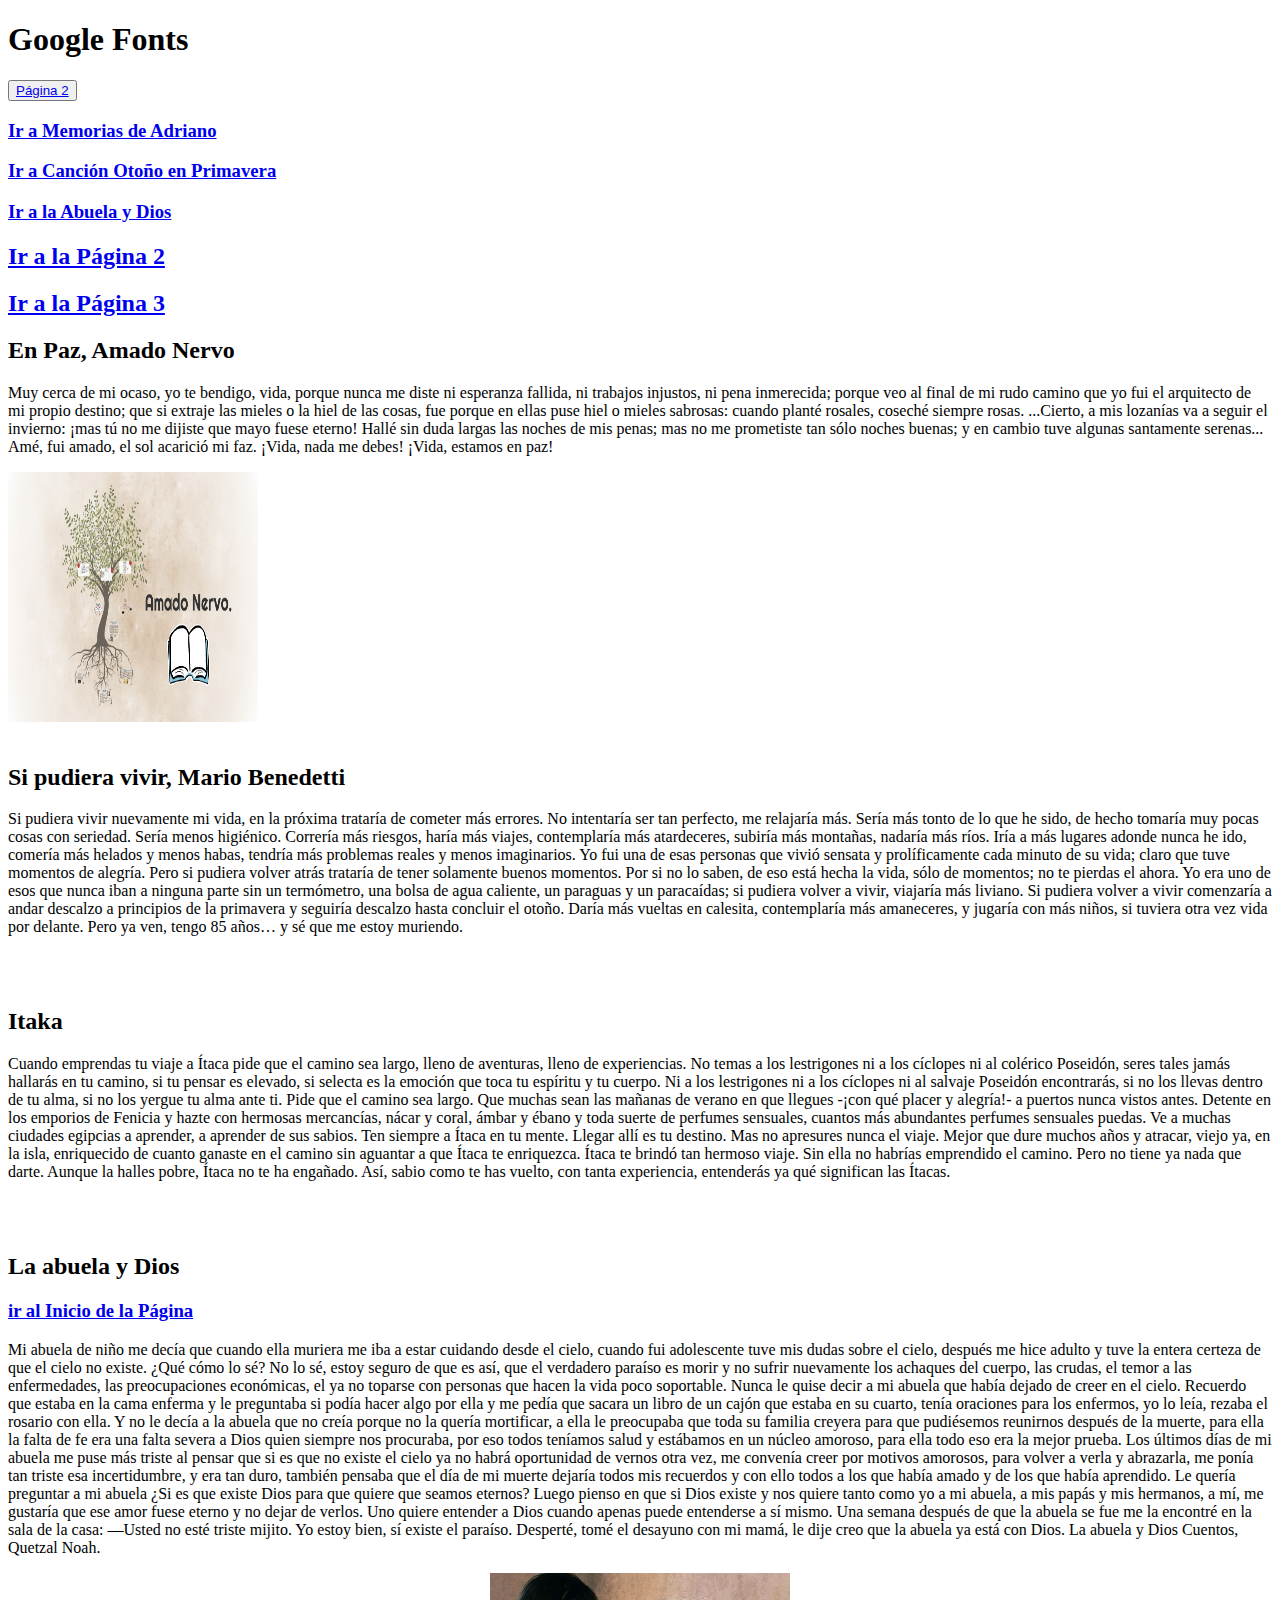
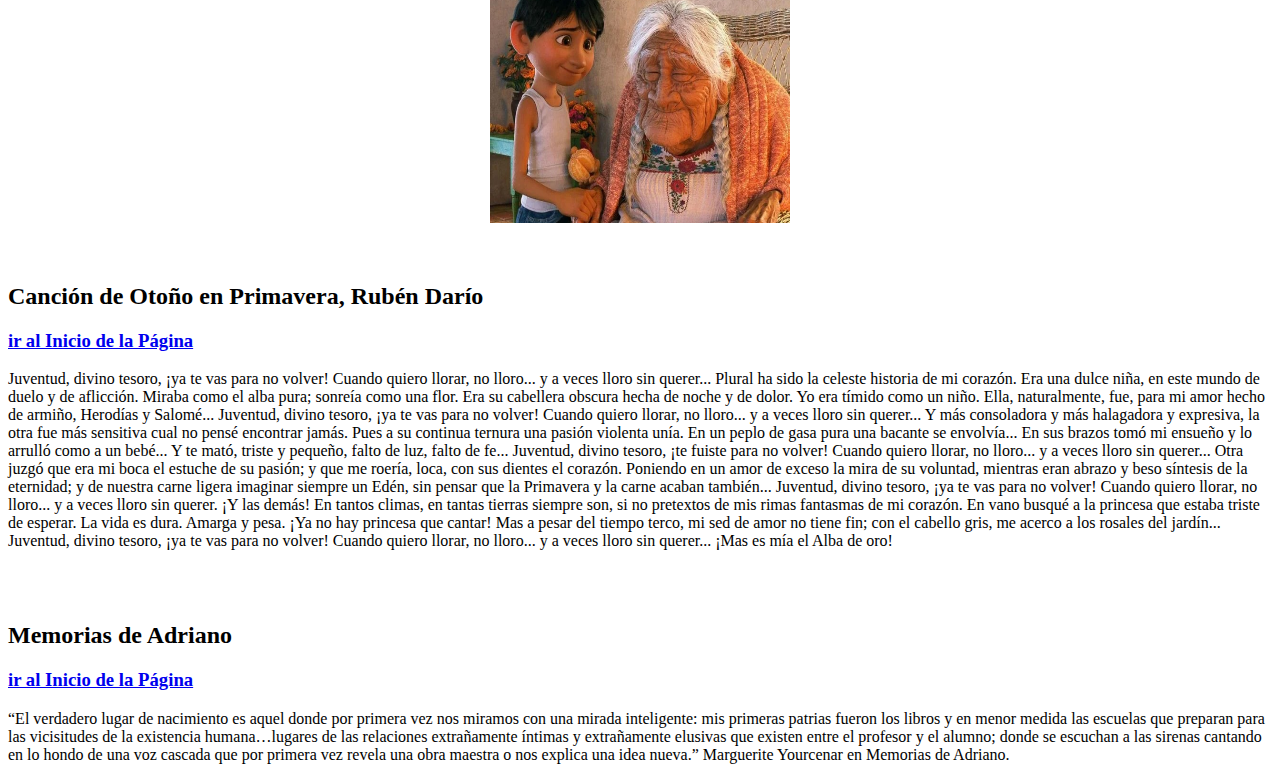
==== index.html @ cdf8f009 "Add files via upload" ====
<!DOCTYPE html>
<html lang="en">
<head>
    <meta charset="UTF-8">
    <meta http-equiv="X-UA-Compatible" content="IE=edge">
    <meta name="viewport" content="width=device-width, initial-scale=1.0">
    <link rel="stylesheet" href="Clase5.css">
    <title>Clase 5</title>
    <link rel="preconnect" href="https://fonts.googleapis.com">
    <link rel="preconnect" href="https://fonts.gstatic.com" crossorigin>
    <link href="https://fonts.googleapis.com/css2?family=Fugaz+One&family=Monda&display=swap" rel="stylesheet">
</head>
<body>  
<h1 id="Inicio">Google Fonts</h1>
<button><a href="Pagina2.html" target="_blank">Página 2</a></button>
<h3> <a href="#Adriano">Ir a Memorias de Adriano</a></h3>
<h3> <a href="#RubenDario">Ir a Canción Otoño en Primavera</a></h3>
<h3> <a href="#Abuela">Ir a la Abuela y Dios</a></h3>
<h2><a href="Pagina2.html" target="_blank">Ir a la Página 2</a></h2>
<h2><a href="Pagina3.html" target="_blank">Ir a la Página 3</a></h2>


<h2>En Paz, Amado Nervo </h2>
<p>Muy cerca de mi ocaso, yo te bendigo, vida,
    porque nunca me diste ni esperanza fallida,
    ni trabajos injustos, ni pena inmerecida;
    
    porque veo al final de mi rudo camino
    que yo fui el arquitecto de mi propio destino;
    
    que si extraje las mieles o la hiel de las cosas,
    fue porque en ellas puse hiel o mieles sabrosas:
    cuando planté rosales, coseché siempre rosas.
    
    ...Cierto, a mis lozanías va a seguir el invierno:
    ¡mas tú no me dijiste que mayo fuese eterno!
    
    Hallé sin duda largas las noches de mis penas;
    mas no me prometiste tan sólo noches buenas;
    y en cambio tuve algunas santamente serenas...
    
    Amé, fui amado, el sol acarició mi faz.
    ¡Vida, nada me debes! ¡Vida, estamos en paz!</p>
     <img src="AmadoNervoNov.png" width="250px" height="250px"   alt="">
    <br><br>

<h2>Si pudiera vivir, Mario Benedetti </h2>
<p>Si pudiera vivir nuevamente mi vida,
    en la próxima trataría de cometer más errores.
    No intentaría ser tan perfecto, me relajaría más.
    Sería más tonto de lo que he sido,
    de hecho tomaría muy pocas cosas con seriedad.
    Sería menos higiénico.
    Correría más riesgos,
    haría más viajes,
    contemplaría más atardeceres,
    subiría más montañas, nadaría más ríos.
    Iría a más lugares adonde nunca he ido,
    comería más helados y menos habas,
    tendría más problemas reales y menos imaginarios.
    Yo fui una de esas personas que vivió sensata
    y prolíficamente cada minuto de su vida;
    claro que tuve momentos de alegría.
    Pero si pudiera volver atrás trataría
    de tener solamente buenos momentos.
    
    Por si no lo saben, de eso está hecha la vida,
    sólo de momentos; no te pierdas el ahora.
    
    Yo era uno de esos que nunca
    iban a ninguna parte sin un termómetro,
    una bolsa de agua caliente,
    un paraguas y un paracaídas;
    si pudiera volver a vivir, viajaría más liviano.
    
    Si pudiera volver a vivir
    comenzaría a andar descalzo a principios
    de la primavera
    y seguiría descalzo hasta concluir el otoño.
    Daría más vueltas en calesita,
    contemplaría más amaneceres,
    y jugaría con más niños,
    si tuviera otra vez vida por delante.
    
    Pero ya ven, tengo 85 años…
    y sé que me estoy muriendo.</p>    
    <br><br>

<h2>Itaka</h2>
<p>
Cuando emprendas tu viaje a Ítaca
pide que el camino sea largo,
lleno de aventuras, lleno de experiencias.
No temas a los lestrigones ni a los cíclopes
ni al colérico Poseidón,
seres tales jamás hallarás en tu camino,
si tu pensar es elevado, si selecta
es la emoción que toca tu espíritu y tu cuerpo.
Ni a los lestrigones ni a los cíclopes
ni al salvaje Poseidón encontrarás,
si no los llevas dentro de tu alma,
si no los yergue tu alma ante ti.
Pide que el camino sea largo.
Que muchas sean las mañanas de verano
en que llegues -¡con qué placer y alegría!-
a puertos nunca vistos antes.
Detente en los emporios de Fenicia
y hazte con hermosas mercancías,
nácar y coral, ámbar y ébano
y toda suerte de perfumes sensuales,
cuantos más abundantes perfumes sensuales puedas.
Ve a muchas ciudades egipcias
a aprender, a aprender de sus sabios.
Ten siempre a Ítaca en tu mente.
Llegar allí es tu destino.
Mas no apresures nunca el viaje.
Mejor que dure muchos años
y atracar, viejo ya, en la isla,
enriquecido de cuanto ganaste en el camino
sin aguantar a que Ítaca te enriquezca.
Ítaca te brindó tan hermoso viaje.
Sin ella no habrías emprendido el camino.
Pero no tiene ya nada que darte.
Aunque la halles pobre, Ítaca no te ha engañado.
Así, sabio como te has vuelto, con tanta experiencia,
entenderás ya qué significan las Ítacas.</p>
<br><br>

<h2 id="Abuela">La abuela y Dios</h2>
<h3><a href="#Inicio">ir al Inicio de la Página</a></h3>

<p>
Mi abuela de niño me decía que cuando ella muriera me iba a estar cuidando desde el cielo, cuando fui adolescente tuve mis dudas sobre el cielo, después me hice adulto y tuve la entera certeza de que el cielo no existe. ¿Qué cómo lo sé? No lo sé, estoy seguro de que es así, que el verdadero paraíso es morir y no sufrir nuevamente los achaques del cuerpo, las crudas, el temor a las enfermedades, las preocupaciones económicas, el ya no toparse con personas que hacen la vida poco  soportable. Nunca le quise decir a mi abuela que había dejado de creer en el cielo. Recuerdo que estaba en la cama enferma y le preguntaba si podía hacer algo por ella y me pedía que sacara un libro de un cajón que estaba en su cuarto, tenía oraciones para los enfermos, yo lo leía, rezaba el rosario con ella. Y no le decía a la abuela que no creía porque no la quería mortificar, a ella le preocupaba que toda su familia creyera para que pudiésemos reunirnos después de la muerte, para ella la falta de fe era una falta severa a Dios quien siempre nos procuraba, por eso todos teníamos salud y estábamos en un núcleo amoroso, para ella todo eso era la mejor prueba. Los últimos días de mi abuela me puse más triste al pensar que si es que no existe el cielo ya no habrá oportunidad de vernos otra vez, me convenía creer por motivos amorosos, para volver a verla y abrazarla, me ponía tan triste esa incertidumbre, y era tan duro, también pensaba que el día de mi muerte dejaría todos mis recuerdos y con ello todos a los que había amado y de los que había aprendido. Le quería preguntar a mi abuela ¿Si es que existe Dios para que quiere que seamos eternos? Luego pienso en que si Dios existe y nos quiere tanto como yo a mi abuela, a mis papás y mis hermanos, a mí, me gustaría que ese amor fuese eterno y no dejar de verlos. Uno quiere entender a Dios cuando apenas puede entenderse a sí mismo. Una semana después de que la abuela se fue me la encontré en la sala de la casa:

—Usted no esté triste mijito. Yo estoy bien, sí existe el paraíso. 

Desperté, tomé el desayuno con mi mamá, le dije creo que la abuela ya está con Dios.

La abuela y Dios
Cuentos, Quetzal Noah.
</p>
<center><img src="AbuelaNov.jpg" width="300px" height="250px" alt=""></center>

<br><br>
<h2 id="RubenDario">Canción de Otoño en Primavera, Rubén Darío</h2>
<h3><a href="#Inicio">ir al Inicio de la Página</a></h3>
<p>
Juventud, divino tesoro,
¡ya te vas para no volver!
Cuando quiero llorar, no lloro...
y a veces lloro sin querer...

Plural ha sido la celeste
historia de mi corazón.
Era una dulce niña, en este
mundo de duelo y de aflicción.

Miraba como el alba pura;
sonreía como una flor.
Era su cabellera obscura
hecha de noche y de dolor.

Yo era tímido como un niño.
Ella, naturalmente, fue,
para mi amor hecho de armiño,
Herodías y Salomé...

Juventud, divino tesoro,
¡ya te vas para no volver!
Cuando quiero llorar, no lloro...
y a veces lloro sin querer...

Y más consoladora y más
halagadora y expresiva,
la otra fue más sensitiva
cual no pensé encontrar jamás.

Pues a su continua ternura
una pasión violenta unía.
En un peplo de gasa pura
una bacante se envolvía...

En sus brazos tomó mi ensueño
y lo arrulló como a un bebé...
Y te mató, triste y pequeño,
falto de luz, falto de fe...

Juventud, divino tesoro,
¡te fuiste para no volver!
Cuando quiero llorar, no lloro...
y a veces lloro sin querer...

Otra juzgó que era mi boca
el estuche de su pasión;
y que me roería, loca,
con sus dientes el corazón.

Poniendo en un amor de exceso
la mira de su voluntad,
mientras eran abrazo y beso
síntesis de la eternidad;

y de nuestra carne ligera
imaginar siempre un Edén,
sin pensar que la Primavera
y la carne acaban también...

Juventud, divino tesoro,
¡ya te vas para no volver!
Cuando quiero llorar, no lloro...
y a veces lloro sin querer.

¡Y las demás! En tantos climas,
en tantas tierras siempre son,
si no pretextos de mis rimas
fantasmas de mi corazón.

En vano busqué a la princesa
que estaba triste de esperar.
La vida es dura. Amarga y pesa.
¡Ya no hay princesa que cantar!

Mas a pesar del tiempo terco,
mi sed de amor no tiene fin;
con el cabello gris, me acerco
a los rosales del jardín...

Juventud, divino tesoro,
¡ya te vas para no volver!
Cuando quiero llorar, no lloro...
y a veces lloro sin querer...
¡Mas es mía el Alba de oro!</p>
    
<br><br>
<h2 id="Adriano">Memorias de Adriano</h2>
<h3><a href="#Inicio">ir al Inicio de la Página</a></h3>

<p>
“El verdadero lugar de nacimiento es aquel donde por primera
vez nos miramos con una mirada inteligente: mis primeras
patrias fueron los libros y en menor medida las escuelas que
preparan para las vicisitudes de la existencia humana…lugares
de las relaciones extrañamente íntimas y extrañamente elusivas
que existen entre el profesor y el alumno; donde se escuchan a las
sirenas cantando en lo hondo de una voz cascada que por
primera vez revela una obra maestra o nos explica una idea
nueva.”
Marguerite Yourcenar en Memorias de Adriano.
</p>

</body>
</html>
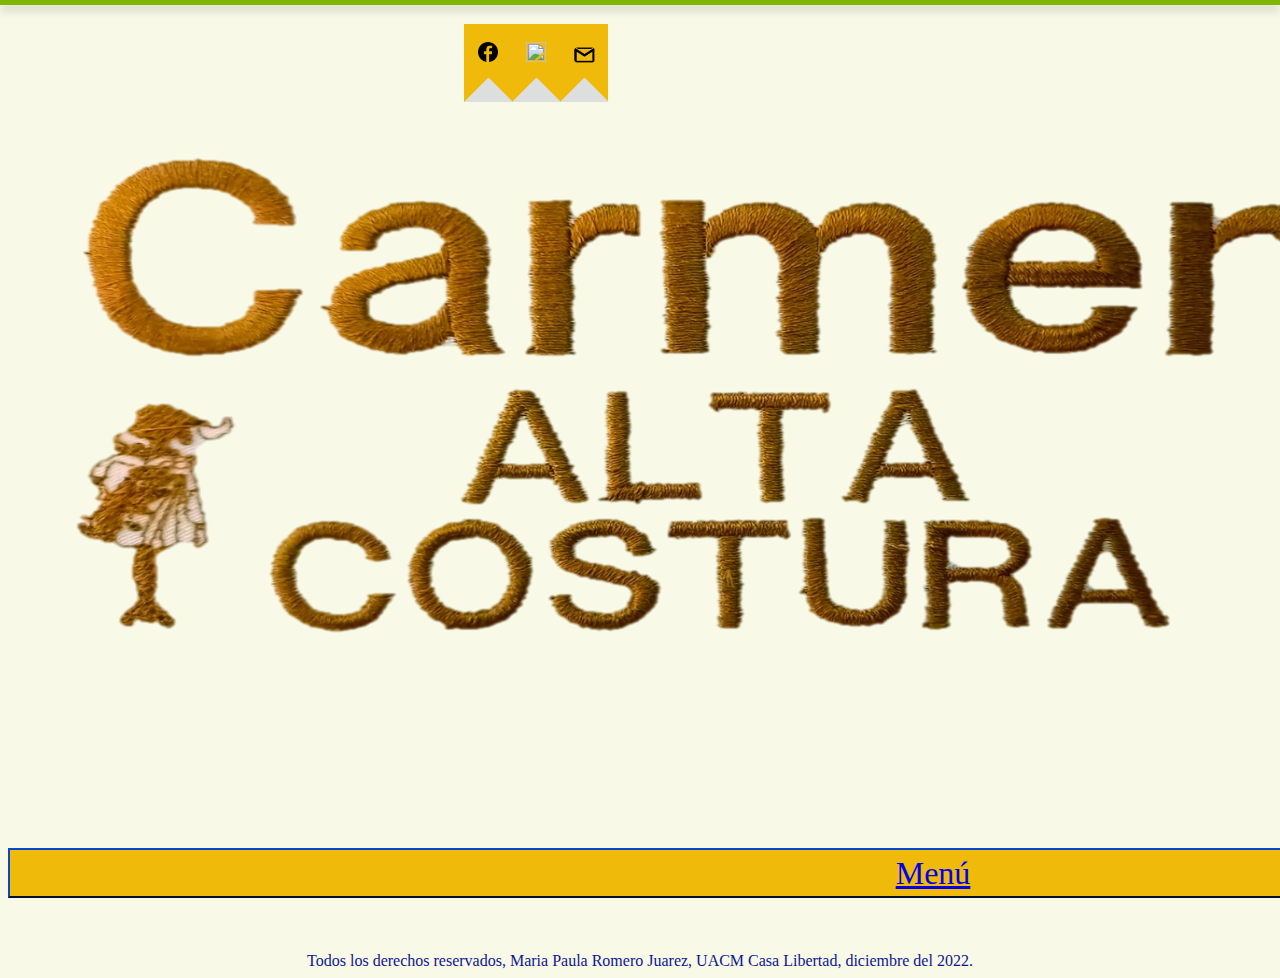
==== commit aac68dcb: "Add files via upload" ====
--- a/index.html
+++ b/index.html
@@ -4,249 +4,50 @@
     <meta charset="UTF-8">
     <meta http-equiv="X-UA-Compatible" content="IE=edge">
     <meta name="viewport" content="width=device-width, initial-scale=1.0">
-    <link rel="stylesheet" href="Clase5.css">
-    <title>Clase 5</title>
-    <link rel="preconnect" href="https://fonts.googleapis.com">
-    <link rel="preconnect" href="https://fonts.gstatic.com" crossorigin>
-    <link href="https://fonts.googleapis.com/css2?family=Fugaz+One&family=Monda&display=swap" rel="stylesheet">
+    <link rel="stylesheet" href="cssprincipal.css">
+    <title>index</title>
+   
 </head>
-<body>  
-<h1 id="Inicio">Google Fonts</h1>
-<button><a href="Pagina2.html" target="_blank">Página 2</a></button>
-<h3> <a href="#Adriano">Ir a Memorias de Adriano</a></h3>
-<h3> <a href="#RubenDario">Ir a Canción Otoño en Primavera</a></h3>
-<h3> <a href="#Abuela">Ir a la Abuela y Dios</a></h3>
-<h2><a href="Pagina2.html" target="_blank">Ir a la Página 2</a></h2>
-<h2><a href="Pagina3.html" target="_blank">Ir a la Página 3</a></h2>
+<body> 
+    <div class="social">
+        <span class="line"></span>
+        <ul>
+            <li class="facebook">
+                <a href="https://www.facebook.com/profile.php?id=100055616239756" target="_blank">
+                    <i class="fa fa-facebook fa-2x"></i>
+                    <br><img src="facebook.png" height="20px" width="20px"> 
+                </a>
+            </li>
+            <li class="whatsapp">                        
+                <a href="https://wa.me/525548301116" target="_blank">
+                    <i class="fa fa-whatsapp fa-2x"></i>
+                    <br><img src="whatsapp.png" height="20px" width="20px"> 
+                </a> 
+            </li>   
+            <li class="gmail">                        
+                <a href="mailto:romerojuarezmariapaula@gmail.com?Subjet=Proyecto-Maria-Paula-tarea" target="_blank">
+                    <i class="fa fa-gmail fa-2x"></i>
+                    <br><img src="gmail,png.png" height="25px" width="25px"> 
+                </a> 
+            </li>    
+    
+</ul>
+</div>
 
-
-<h2>En Paz, Amado Nervo </h2>
-<p>Muy cerca de mi ocaso, yo te bendigo, vida,
-    porque nunca me diste ni esperanza fallida,
-    ni trabajos injustos, ni pena inmerecida;
-    
-    porque veo al final de mi rudo camino
-    que yo fui el arquitecto de mi propio destino;
-    
-    que si extraje las mieles o la hiel de las cosas,
-    fue porque en ellas puse hiel o mieles sabrosas:
-    cuando planté rosales, coseché siempre rosas.
-    
-    ...Cierto, a mis lozanías va a seguir el invierno:
-    ¡mas tú no me dijiste que mayo fuese eterno!
-    
-    Hallé sin duda largas las noches de mis penas;
-    mas no me prometiste tan sólo noches buenas;
-    y en cambio tuve algunas santamente serenas...
-    
-    Amé, fui amado, el sol acarició mi faz.
-    ¡Vida, nada me debes! ¡Vida, estamos en paz!</p>
-     <img src="AmadoNervoNov.png" width="250px" height="250px"   alt="">
+     <center><img src="CarmenAltaCostura.png" height="800px" width="1400px"></center>
+    <br><br>
+<button><a href="Menu.html" target="_blank">Menú</a></button> 
     <br><br>
 
-<h2>Si pudiera vivir, Mario Benedetti </h2>
-<p>Si pudiera vivir nuevamente mi vida,
-    en la próxima trataría de cometer más errores.
-    No intentaría ser tan perfecto, me relajaría más.
-    Sería más tonto de lo que he sido,
-    de hecho tomaría muy pocas cosas con seriedad.
-    Sería menos higiénico.
-    Correría más riesgos,
-    haría más viajes,
-    contemplaría más atardeceres,
-    subiría más montañas, nadaría más ríos.
-    Iría a más lugares adonde nunca he ido,
-    comería más helados y menos habas,
-    tendría más problemas reales y menos imaginarios.
-    Yo fui una de esas personas que vivió sensata
-    y prolíficamente cada minuto de su vida;
-    claro que tuve momentos de alegría.
-    Pero si pudiera volver atrás trataría
-    de tener solamente buenos momentos.
-    
-    Por si no lo saben, de eso está hecha la vida,
-    sólo de momentos; no te pierdas el ahora.
-    
-    Yo era uno de esos que nunca
-    iban a ninguna parte sin un termómetro,
-    una bolsa de agua caliente,
-    un paraguas y un paracaídas;
-    si pudiera volver a vivir, viajaría más liviano.
-    
-    Si pudiera volver a vivir
-    comenzaría a andar descalzo a principios
-    de la primavera
-    y seguiría descalzo hasta concluir el otoño.
-    Daría más vueltas en calesita,
-    contemplaría más amaneceres,
-    y jugaría con más niños,
-    si tuviera otra vez vida por delante.
-    
-    Pero ya ven, tengo 85 años…
-    y sé que me estoy muriendo.</p>    
-    <br><br>
-
-<h2>Itaka</h2>
-<p>
-Cuando emprendas tu viaje a Ítaca
-pide que el camino sea largo,
-lleno de aventuras, lleno de experiencias.
-No temas a los lestrigones ni a los cíclopes
-ni al colérico Poseidón,
-seres tales jamás hallarás en tu camino,
-si tu pensar es elevado, si selecta
-es la emoción que toca tu espíritu y tu cuerpo.
-Ni a los lestrigones ni a los cíclopes
-ni al salvaje Poseidón encontrarás,
-si no los llevas dentro de tu alma,
-si no los yergue tu alma ante ti.
-Pide que el camino sea largo.
-Que muchas sean las mañanas de verano
-en que llegues -¡con qué placer y alegría!-
-a puertos nunca vistos antes.
-Detente en los emporios de Fenicia
-y hazte con hermosas mercancías,
-nácar y coral, ámbar y ébano
-y toda suerte de perfumes sensuales,
-cuantos más abundantes perfumes sensuales puedas.
-Ve a muchas ciudades egipcias
-a aprender, a aprender de sus sabios.
-Ten siempre a Ítaca en tu mente.
-Llegar allí es tu destino.
-Mas no apresures nunca el viaje.
-Mejor que dure muchos años
-y atracar, viejo ya, en la isla,
-enriquecido de cuanto ganaste en el camino
-sin aguantar a que Ítaca te enriquezca.
-Ítaca te brindó tan hermoso viaje.
-Sin ella no habrías emprendido el camino.
-Pero no tiene ya nada que darte.
-Aunque la halles pobre, Ítaca no te ha engañado.
-Así, sabio como te has vuelto, con tanta experiencia,
-entenderás ya qué significan las Ítacas.</p>
-<br><br>
-
-<h2 id="Abuela">La abuela y Dios</h2>
-<h3><a href="#Inicio">ir al Inicio de la Página</a></h3>
-
-<p>
-Mi abuela de niño me decía que cuando ella muriera me iba a estar cuidando desde el cielo, cuando fui adolescente tuve mis dudas sobre el cielo, después me hice adulto y tuve la entera certeza de que el cielo no existe. ¿Qué cómo lo sé? No lo sé, estoy seguro de que es así, que el verdadero paraíso es morir y no sufrir nuevamente los achaques del cuerpo, las crudas, el temor a las enfermedades, las preocupaciones económicas, el ya no toparse con personas que hacen la vida poco  soportable. Nunca le quise decir a mi abuela que había dejado de creer en el cielo. Recuerdo que estaba en la cama enferma y le preguntaba si podía hacer algo por ella y me pedía que sacara un libro de un cajón que estaba en su cuarto, tenía oraciones para los enfermos, yo lo leía, rezaba el rosario con ella. Y no le decía a la abuela que no creía porque no la quería mortificar, a ella le preocupaba que toda su familia creyera para que pudiésemos reunirnos después de la muerte, para ella la falta de fe era una falta severa a Dios quien siempre nos procuraba, por eso todos teníamos salud y estábamos en un núcleo amoroso, para ella todo eso era la mejor prueba. Los últimos días de mi abuela me puse más triste al pensar que si es que no existe el cielo ya no habrá oportunidad de vernos otra vez, me convenía creer por motivos amorosos, para volver a verla y abrazarla, me ponía tan triste esa incertidumbre, y era tan duro, también pensaba que el día de mi muerte dejaría todos mis recuerdos y con ello todos a los que había amado y de los que había aprendido. Le quería preguntar a mi abuela ¿Si es que existe Dios para que quiere que seamos eternos? Luego pienso en que si Dios existe y nos quiere tanto como yo a mi abuela, a mis papás y mis hermanos, a mí, me gustaría que ese amor fuese eterno y no dejar de verlos. Uno quiere entender a Dios cuando apenas puede entenderse a sí mismo. Una semana después de que la abuela se fue me la encontré en la sala de la casa:
-
-—Usted no esté triste mijito. Yo estoy bien, sí existe el paraíso. 
-
-Desperté, tomé el desayuno con mi mamá, le dije creo que la abuela ya está con Dios.
-
-La abuela y Dios
-Cuentos, Quetzal Noah.
-</p>
-<center><img src="AbuelaNov.jpg" width="300px" height="250px" alt=""></center>
-
-<br><br>
-<h2 id="RubenDario">Canción de Otoño en Primavera, Rubén Darío</h2>
-<h3><a href="#Inicio">ir al Inicio de la Página</a></h3>
-<p>
-Juventud, divino tesoro,
-¡ya te vas para no volver!
-Cuando quiero llorar, no lloro...
-y a veces lloro sin querer...
-
-Plural ha sido la celeste
-historia de mi corazón.
-Era una dulce niña, en este
-mundo de duelo y de aflicción.
-
-Miraba como el alba pura;
-sonreía como una flor.
-Era su cabellera obscura
-hecha de noche y de dolor.
-
-Yo era tímido como un niño.
-Ella, naturalmente, fue,
-para mi amor hecho de armiño,
-Herodías y Salomé...
-
-Juventud, divino tesoro,
-¡ya te vas para no volver!
-Cuando quiero llorar, no lloro...
-y a veces lloro sin querer...
-
-Y más consoladora y más
-halagadora y expresiva,
-la otra fue más sensitiva
-cual no pensé encontrar jamás.
-
-Pues a su continua ternura
-una pasión violenta unía.
-En un peplo de gasa pura
-una bacante se envolvía...
-
-En sus brazos tomó mi ensueño
-y lo arrulló como a un bebé...
-Y te mató, triste y pequeño,
-falto de luz, falto de fe...
-
-Juventud, divino tesoro,
-¡te fuiste para no volver!
-Cuando quiero llorar, no lloro...
-y a veces lloro sin querer...
-
-Otra juzgó que era mi boca
-el estuche de su pasión;
-y que me roería, loca,
-con sus dientes el corazón.
-
-Poniendo en un amor de exceso
-la mira de su voluntad,
-mientras eran abrazo y beso
-síntesis de la eternidad;
-
-y de nuestra carne ligera
-imaginar siempre un Edén,
-sin pensar que la Primavera
-y la carne acaban también...
-
-Juventud, divino tesoro,
-¡ya te vas para no volver!
-Cuando quiero llorar, no lloro...
-y a veces lloro sin querer.
-
-¡Y las demás! En tantos climas,
-en tantas tierras siempre son,
-si no pretextos de mis rimas
-fantasmas de mi corazón.
-
-En vano busqué a la princesa
-que estaba triste de esperar.
-La vida es dura. Amarga y pesa.
-¡Ya no hay princesa que cantar!
-
-Mas a pesar del tiempo terco,
-mi sed de amor no tiene fin;
-con el cabello gris, me acerco
-a los rosales del jardín...
-
-Juventud, divino tesoro,
-¡ya te vas para no volver!
-Cuando quiero llorar, no lloro...
-y a veces lloro sin querer...
-¡Mas es mía el Alba de oro!</p>
-    
-<br><br>
-<h2 id="Adriano">Memorias de Adriano</h2>
-<h3><a href="#Inicio">ir al Inicio de la Página</a></h3>
-
-<p>
-“El verdadero lugar de nacimiento es aquel donde por primera
-vez nos miramos con una mirada inteligente: mis primeras
-patrias fueron los libros y en menor medida las escuelas que
-preparan para las vicisitudes de la existencia humana…lugares
-de las relaciones extrañamente íntimas y extrañamente elusivas
-que existen entre el profesor y el alumno; donde se escuchan a las
-sirenas cantando en lo hondo de una voz cascada que por
-primera vez revela una obra maestra o nos explica una idea
-nueva.”
-Marguerite Yourcenar en Memorias de Adriano.
-</p>
+<div class="Limpiar"></div>  
+<pie id="pie"></pie>
+    <footer>
+     <br><br>
+      Todos los derechos reservados, Maria Paula Romero Juarez, UACM Casa Libertad,
+      diciembre del 2022.
+    </footer>
+</pie>
+</div>    
 
 </body>
 </html>--- a/cssprincipal.css
+++ b/cssprincipal.css
@@ -0,0 +1,90 @@
+body{
+    background-color: rgba(248, 250, 229, 0.938);
+    color:rgb(13, 21, 146);      
+}
+
+.social .line {
+	position: absolute;
+	top: 0; left: 0px;
+	width: 100%; height: 5px;
+	background: #80b504;
+	box-shadow: 0 5px 10px rgba(0, 0, 0, 0.2);
+	z-index: 0;
+}
+.social ul {
+	position: fixed;
+	left: 50%; margin-left: -216px;
+	list-style: none;
+	color: rgb(231, 199, 16);
+}
+.social ul li {
+	float: left;
+}
+.social ul li a {
+	position: relative;
+	float: left;
+	background: #f0ba0b;
+	width: 48px; height: 48px;
+	text-align: center;
+	color: rgb(18, 6, 134);
+	padding: 0 0 30px 0;
+}
+.social ul li a:hover {
+	color: #fff;
+}
+
+.social ul li {
+	float: left;
+}
+.social ul li a {
+	position: relative;
+	float: left;
+	background: #f0ba0b;
+	width: 48px; height: 48px;
+	text-align: center;
+	color: rgb(226, 23, 23);
+	padding: 0 0 30px 0;
+}
+.social ul li a:hover {
+	color: #fff;
+}
+
+
+.fa-facebook, .fa-whats .app, .fa-gmail{
+	padding: 10px 0 0 0;
+}
+
+/* Pseudo Elements */
+.social ul li a:after {
+	content: "";
+	position: absolute;
+	bottom: 0px; left: 0;
+	width: 1px; height: 1px;
+	border: 24px solid transparent;
+	border-bottom: 24px solid #dddfde;
+	z-index: 0;
+}
+
+/* Hover */
+.social ul li.facebook a:hover {
+	background: #3b5998;
+
+}
+.social ul li.whatsapp a:hover {
+	background: rgb(39, 216, 39); 
+}
+.social ul li.gmail a:hover {
+        background: rgb(248, 22, 22); 
+    
+}
+button{
+    background-color:#f0ba0b ; color:rgb(38, 54, 202);
+    height: 50px; width: 1850px;
+    border-color: #032b81;
+    font-size: xx-large;
+    font-family:"Brush Script MT" ;
+}
+
+footer{
+    text-align: center;
+}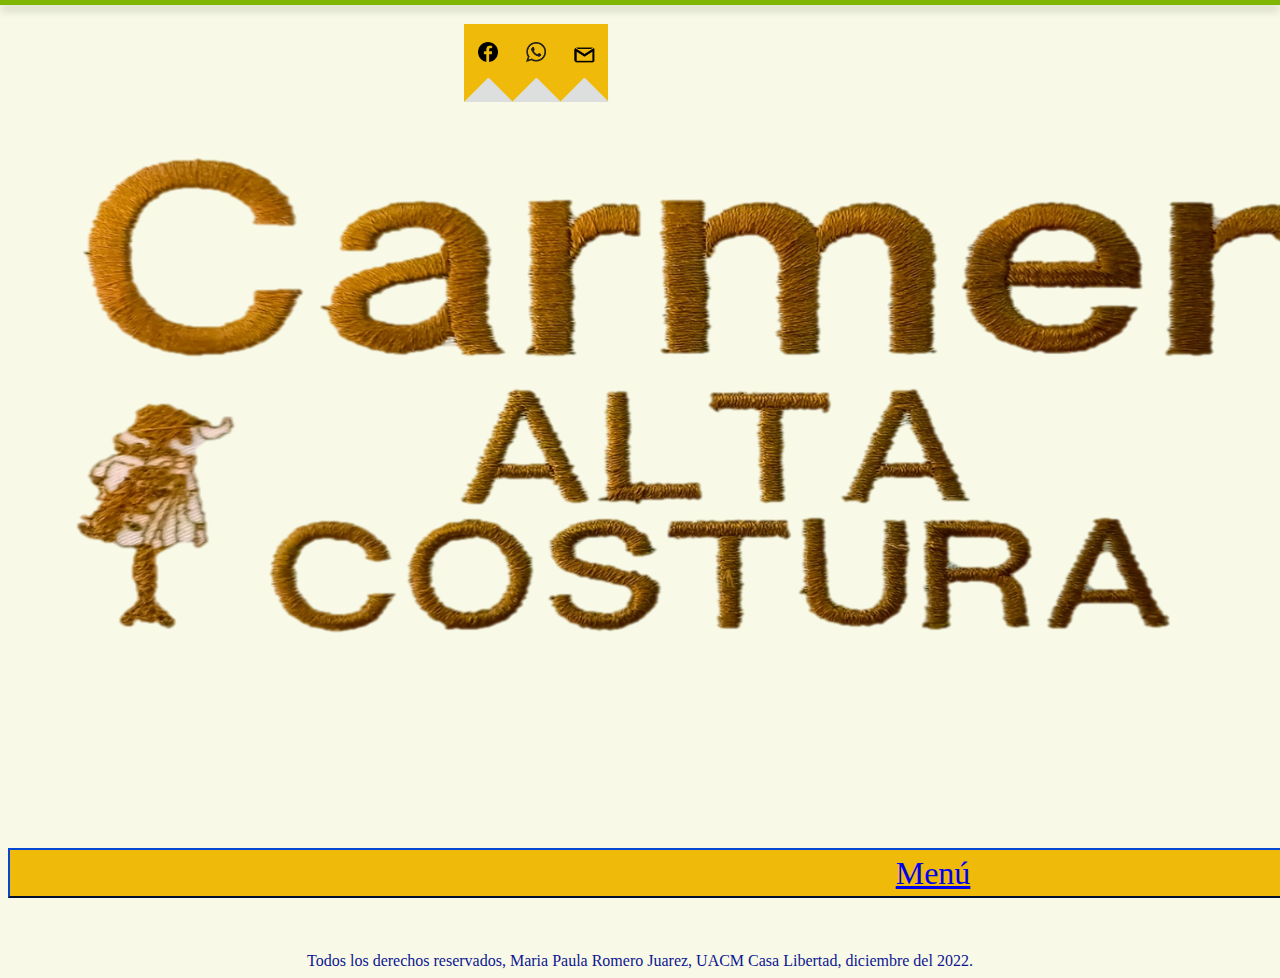
==== commit da44cfdb: "Add files via upload" ====
--- a/index.html
+++ b/index.html
@@ -36,7 +36,8 @@
 
      <center><img src="CarmenAltaCostura.png" height="800px" width="1400px"></center>
     <br><br>
-<button><a href="Menu.html" target="_blank">Menú</a></button> 
+
+    <button><a href="Menu.html" target="_blank">Menú</a></button> 
     <br><br>
 
 <div class="Limpiar"></div>  
--- a/cssprincipal.css
+++ b/cssprincipal.css
@@ -75,7 +75,7 @@
 }
 .social ul li.gmail a:hover {
         background: rgb(248, 22, 22); 
-    
+
 }
 button{
     background-color:#f0ba0b ; color:rgb(38, 54, 202);
